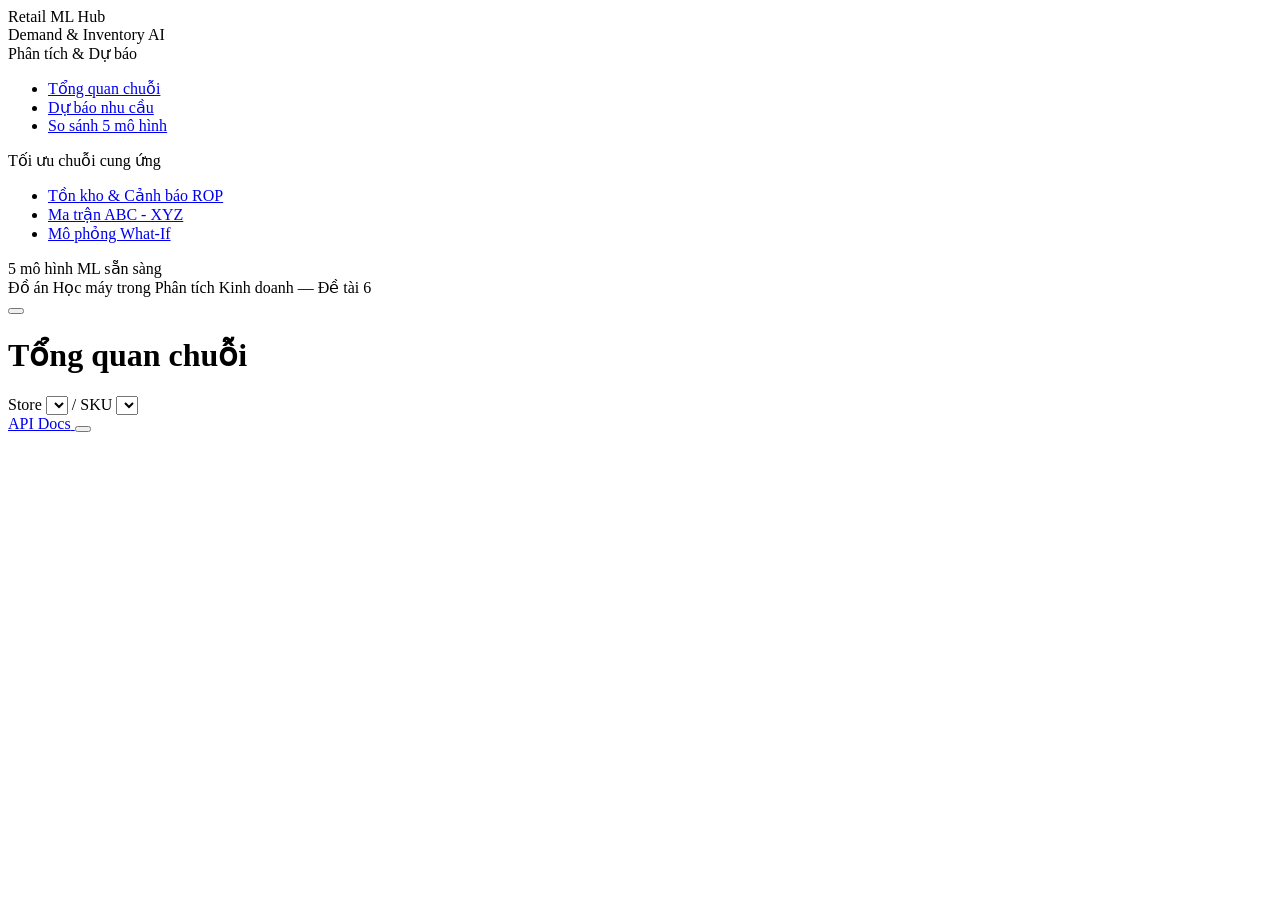
==== frontend/index.html @ 9ba112ab "Khởi tạo dự án Retail ML Hub: dự báo nhu cầu bán lẻ và tối ưu tồn kho - Pipeline huấn luyện: main_tr" ====
<!DOCTYPE html>
<html lang="vi" data-theme="light">
<head>
  <meta charset="UTF-8" />
  <meta name="viewport" content="width=device-width, initial-scale=1.0" />
  <title>Retail ML Hub — Dự Báo Nhu Cầu & Tối Ưu Tồn Kho</title>

  <!-- Fonts: Fira Sans & Fira Code (Vietnamese support) -->
  <link rel="preconnect" href="https://fonts.googleapis.com" />
  <link rel="preconnect" href="https://fonts.gstatic.com" crossorigin />
  <link href="https://fonts.googleapis.com/css2?family=Fira+Code:wght@400;500;600;700&family=Fira+Sans:wght@400;500;600;700&display=swap" rel="stylesheet" />

  <!-- Styles -->
  <link rel="icon" href="data:image/svg+xml,<svg xmlns='http://www.w3.org/2000/svg' viewBox='0 0 24 24' fill='%232563EB'><rect width='24' height='24' rx='6'/></svg>" />
  <link rel="stylesheet" href="/static/css/tokens.css" />
  <link rel="stylesheet" href="/static/css/app.css" />

  <!-- ApexCharts & Lucide SVG Icons (Local Vendor — Không bị chặn bởi Adblock / Offline) -->
  <script src="/static/vendor/apexcharts.min.js"></script>
  <script src="/static/vendor/lucide.min.js"></script>
</head>
<body>
  <div class="app-shell">
    <!-- SIDEBAR -->
    <aside class="sidebar" id="sidebar" aria-label="Điều hướng chính">
      <div class="brand">
        <div class="brand-logo" aria-hidden="true">
          <i data-lucide="boxes"></i>
        </div>
        <div>
          <div class="brand-title">Retail ML Hub</div>
          <div class="brand-sub">Demand & Inventory AI</div>
        </div>
      </div>

      <div class="nav-section-label">Phân tích & Dự báo</div>
      <ul class="nav-list">
        <li>
          <a href="#/overview" class="nav-link" data-page="overview">
            <i data-lucide="layout-dashboard" aria-hidden="true"></i>
            <span>Tổng quan chuỗi</span>
          </a>
        </li>
        <li>
          <a href="#/forecast" class="nav-link" data-page="forecast">
            <i data-lucide="trending-up" aria-hidden="true"></i>
            <span>Dự báo nhu cầu</span>
          </a>
        </li>
        <li>
          <a href="#/models" class="nav-link" data-page="models">
            <i data-lucide="git-compare" aria-hidden="true"></i>
            <span>So sánh 5 mô hình</span>
          </a>
        </li>
      </ul>

      <div class="nav-section-label">Tối ưu chuỗi cung ứng</div>
      <ul class="nav-list">
        <li>
          <a href="#/inventory" class="nav-link" data-page="inventory">
            <i data-lucide="package-check" aria-hidden="true"></i>
            <span>Tồn kho & Cảnh báo ROP</span>
          </a>
        </li>
        <li>
          <a href="#/abcxyz" class="nav-link" data-page="abcxyz">
            <i data-lucide="grid-3x3" aria-hidden="true"></i>
            <span>Ma trận ABC - XYZ</span>
          </a>
        </li>
        <li>
          <a href="#/whatif" class="nav-link" data-page="whatif">
            <i data-lucide="sliders-horizontal" aria-hidden="true"></i>
            <span>Mô phỏng What-If</span>
          </a>
        </li>
      </ul>

      <div class="sidebar-footer">
        <div class="status-pill">
          <span class="status-dot"></span>
          <span>5 mô hình ML sẵn sàng</span>
        </div>
        <div>Đồ án Học máy trong Phân tích Kinh doanh — Đề tài 6</div>
      </div>
    </aside>

    <!-- MAIN CONTENT -->
    <div class="main-area">
      <header class="topbar">
        <div class="topbar-left">
          <button class="mobile-menu-btn" id="mobile-menu-btn" aria-label="Mở menu điều hướng">
            <i data-lucide="menu"></i>
          </button>
          <h1 class="page-heading" id="page-heading">Tổng quan chuỗi</h1>
        </div>

        <div class="topbar-right">
          <div class="global-context" title="Cửa hàng và mã SKU đang chọn (đồng bộ giữa các trang)">
            <label for="ctx-store">Store</label>
            <select id="ctx-store" aria-label="Chọn cửa hàng chung"></select>
            <span>/</span>
            <label for="ctx-product">SKU</label>
            <select id="ctx-product" aria-label="Chọn sản phẩm chung"></select>
          </div>

          <a href="/docs" target="_blank" rel="noopener" class="icon-btn" title="Tài liệu OpenAPI / Swagger">
            <i data-lucide="code-2" aria-hidden="true"></i>
            <span>API Docs</span>
          </a>

          <button class="icon-btn" id="theme-toggle-btn" aria-label="Chuyển chế độ Sáng / Tối">
            <i data-lucide="moon" id="theme-icon" aria-hidden="true"></i>
          </button>
        </div>
      </header>

      <main class="page-content" id="view" role="main" aria-live="polite">
        <div class="skeleton"></div>
      </main>
    </div>
  </div>

  <div class="toast-container" id="toast-container" aria-live="polite"></div>

  <script type="module" src="/static/js/router.js"></script>
</body>
</html>
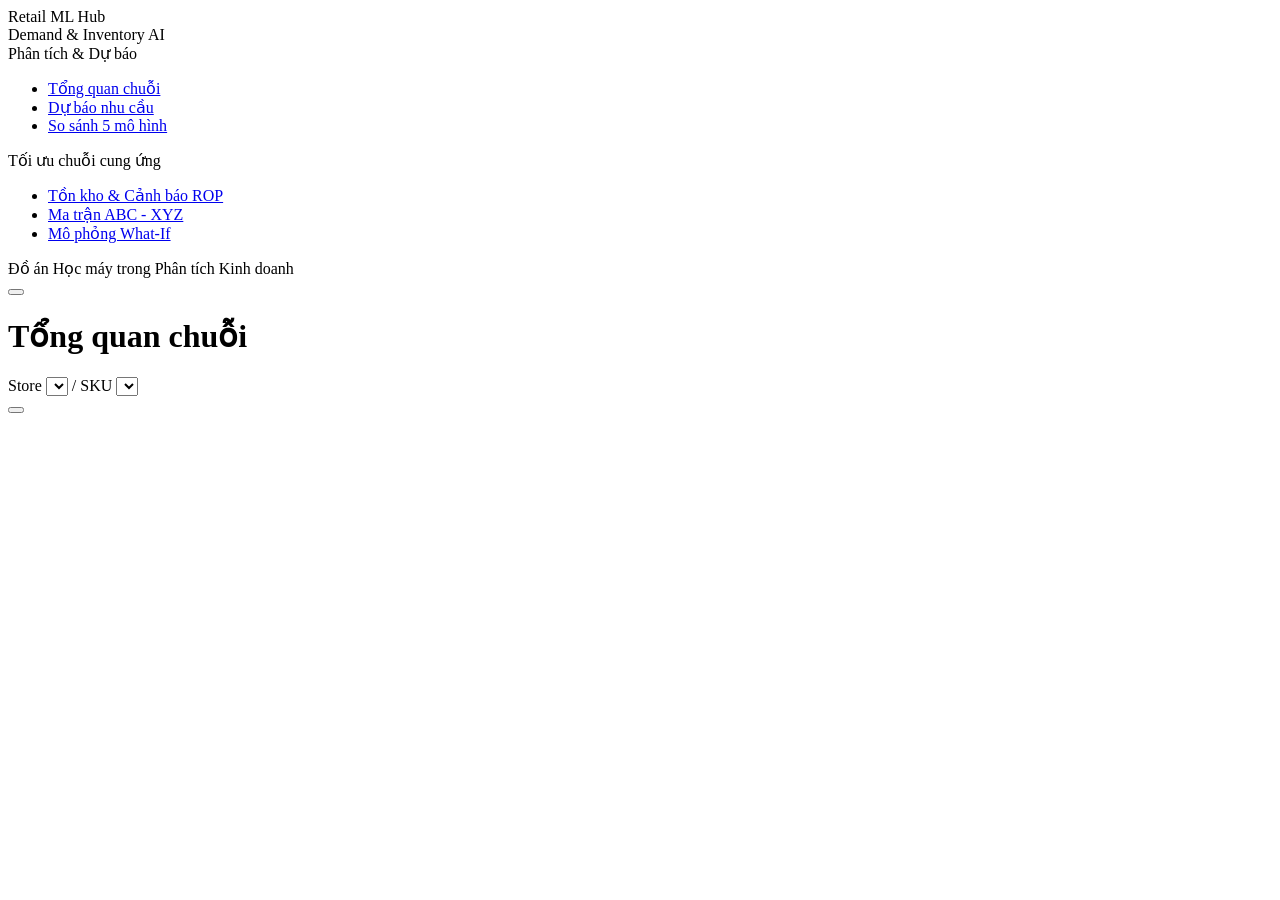
==== commit 50a3e267: "Cập nhật giao diện Retail ML Hub, pipeline dự báo/tồn kho và bộ script tạo báo cáo Word/Excel/Flowch" ====
--- a/frontend/index.html
+++ b/frontend/index.html
@@ -5,10 +5,10 @@
   <meta name="viewport" content="width=device-width, initial-scale=1.0" />
   <title>Retail ML Hub — Dự Báo Nhu Cầu & Tối Ưu Tồn Kho</title>
 
-  <!-- Fonts: Fira Sans & Fira Code (Vietnamese support) -->
+  <!-- Fonts: Inter & Fira Code (Hỗ trợ tiếng Việt sắc nét, chuẩn UI hiện đại) -->
   <link rel="preconnect" href="https://fonts.googleapis.com" />
   <link rel="preconnect" href="https://fonts.gstatic.com" crossorigin />
-  <link href="https://fonts.googleapis.com/css2?family=Fira+Code:wght@400;500;600;700&family=Fira+Sans:wght@400;500;600;700&display=swap" rel="stylesheet" />
+  <link href="https://fonts.googleapis.com/css2?family=Inter:wght@400;500;600;700;800&family=Fira+Code:wght@400;500;600;700&display=swap" rel="stylesheet" />
 
   <!-- Styles -->
   <link rel="icon" href="data:image/svg+xml,<svg xmlns='http://www.w3.org/2000/svg' viewBox='0 0 24 24' fill='%232563EB'><rect width='24' height='24' rx='6'/></svg>" />
@@ -78,11 +78,7 @@
       </ul>
 
       <div class="sidebar-footer">
-        <div class="status-pill">
-          <span class="status-dot"></span>
-          <span>5 mô hình ML sẵn sàng</span>
-        </div>
-        <div>Đồ án Học máy trong Phân tích Kinh doanh — Đề tài 6</div>
+        <div>Đồ án Học máy trong Phân tích Kinh doanh</div>
       </div>
     </aside>
 
@@ -105,11 +101,6 @@
             <select id="ctx-product" aria-label="Chọn sản phẩm chung"></select>
           </div>
 
-          <a href="/docs" target="_blank" rel="noopener" class="icon-btn" title="Tài liệu OpenAPI / Swagger">
-            <i data-lucide="code-2" aria-hidden="true"></i>
-            <span>API Docs</span>
-          </a>
-
           <button class="icon-btn" id="theme-toggle-btn" aria-label="Chuyển chế độ Sáng / Tối">
             <i data-lucide="moon" id="theme-icon" aria-hidden="true"></i>
           </button>
